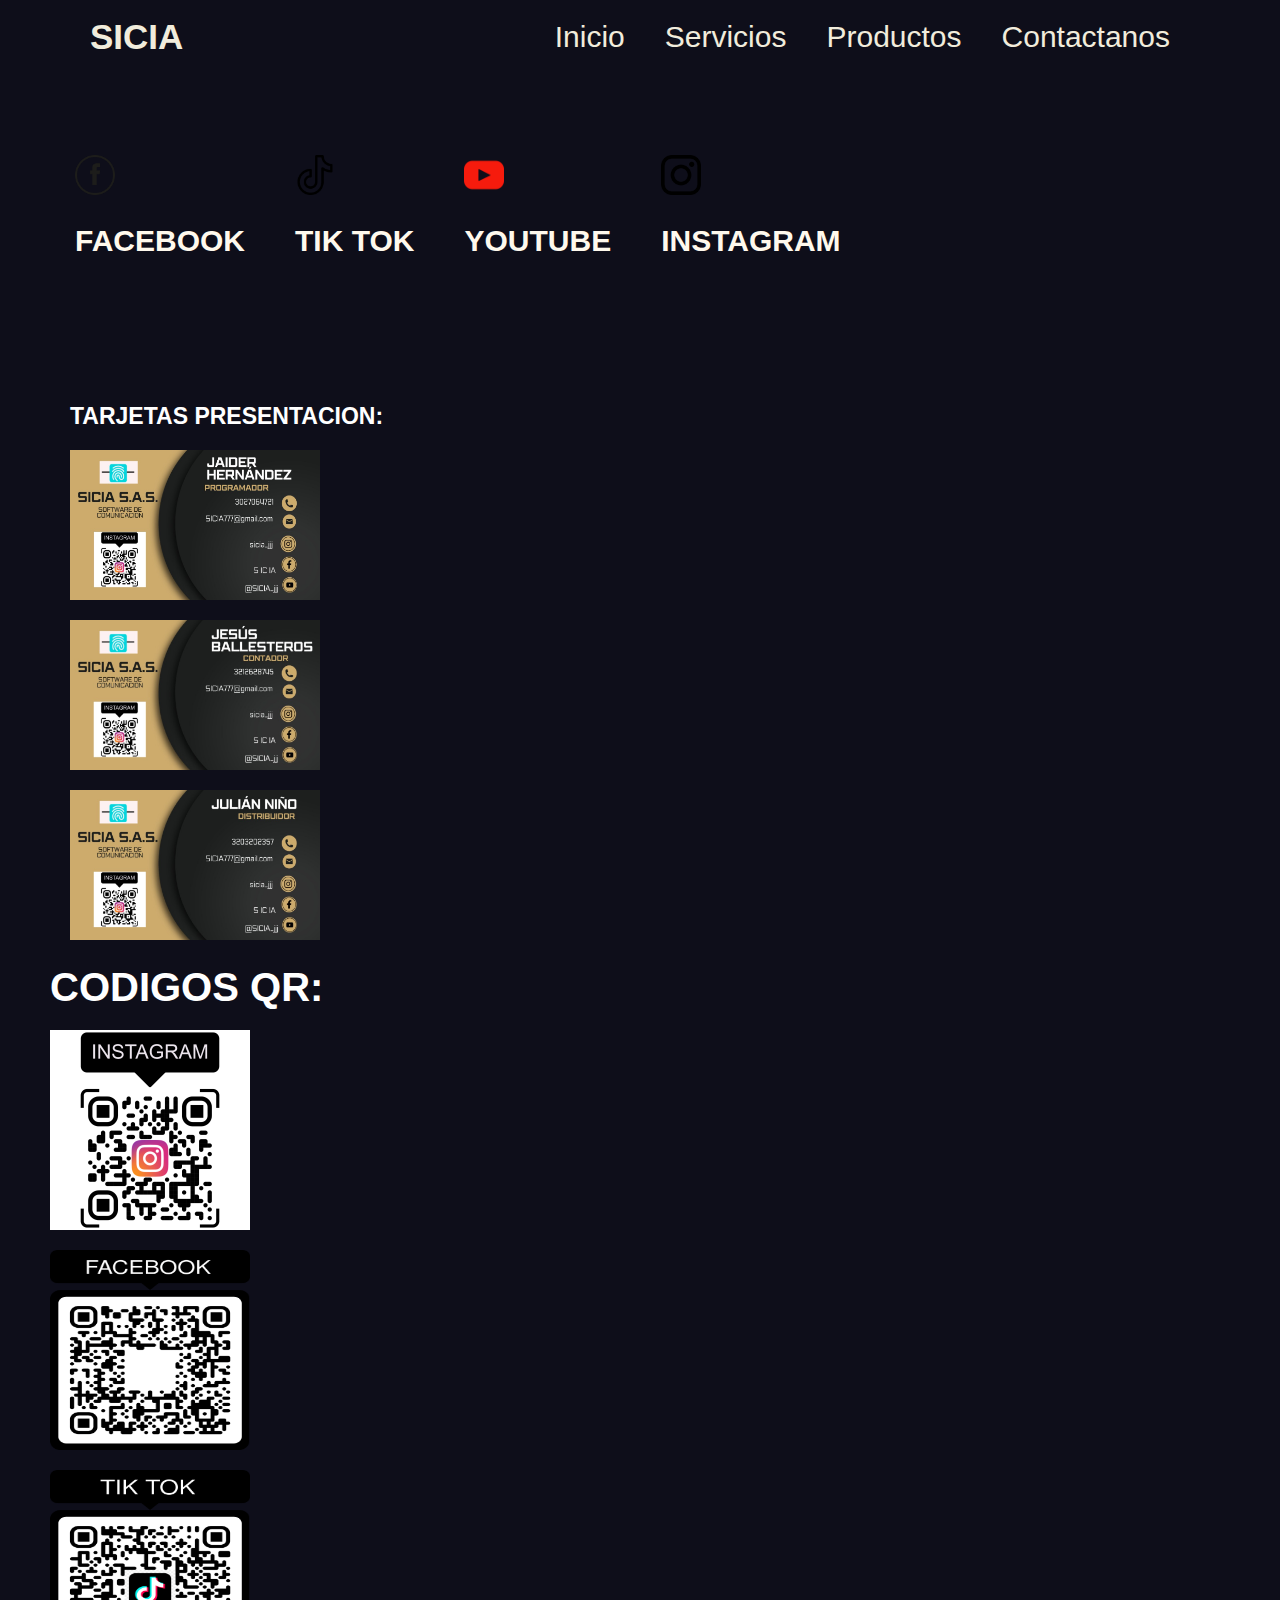
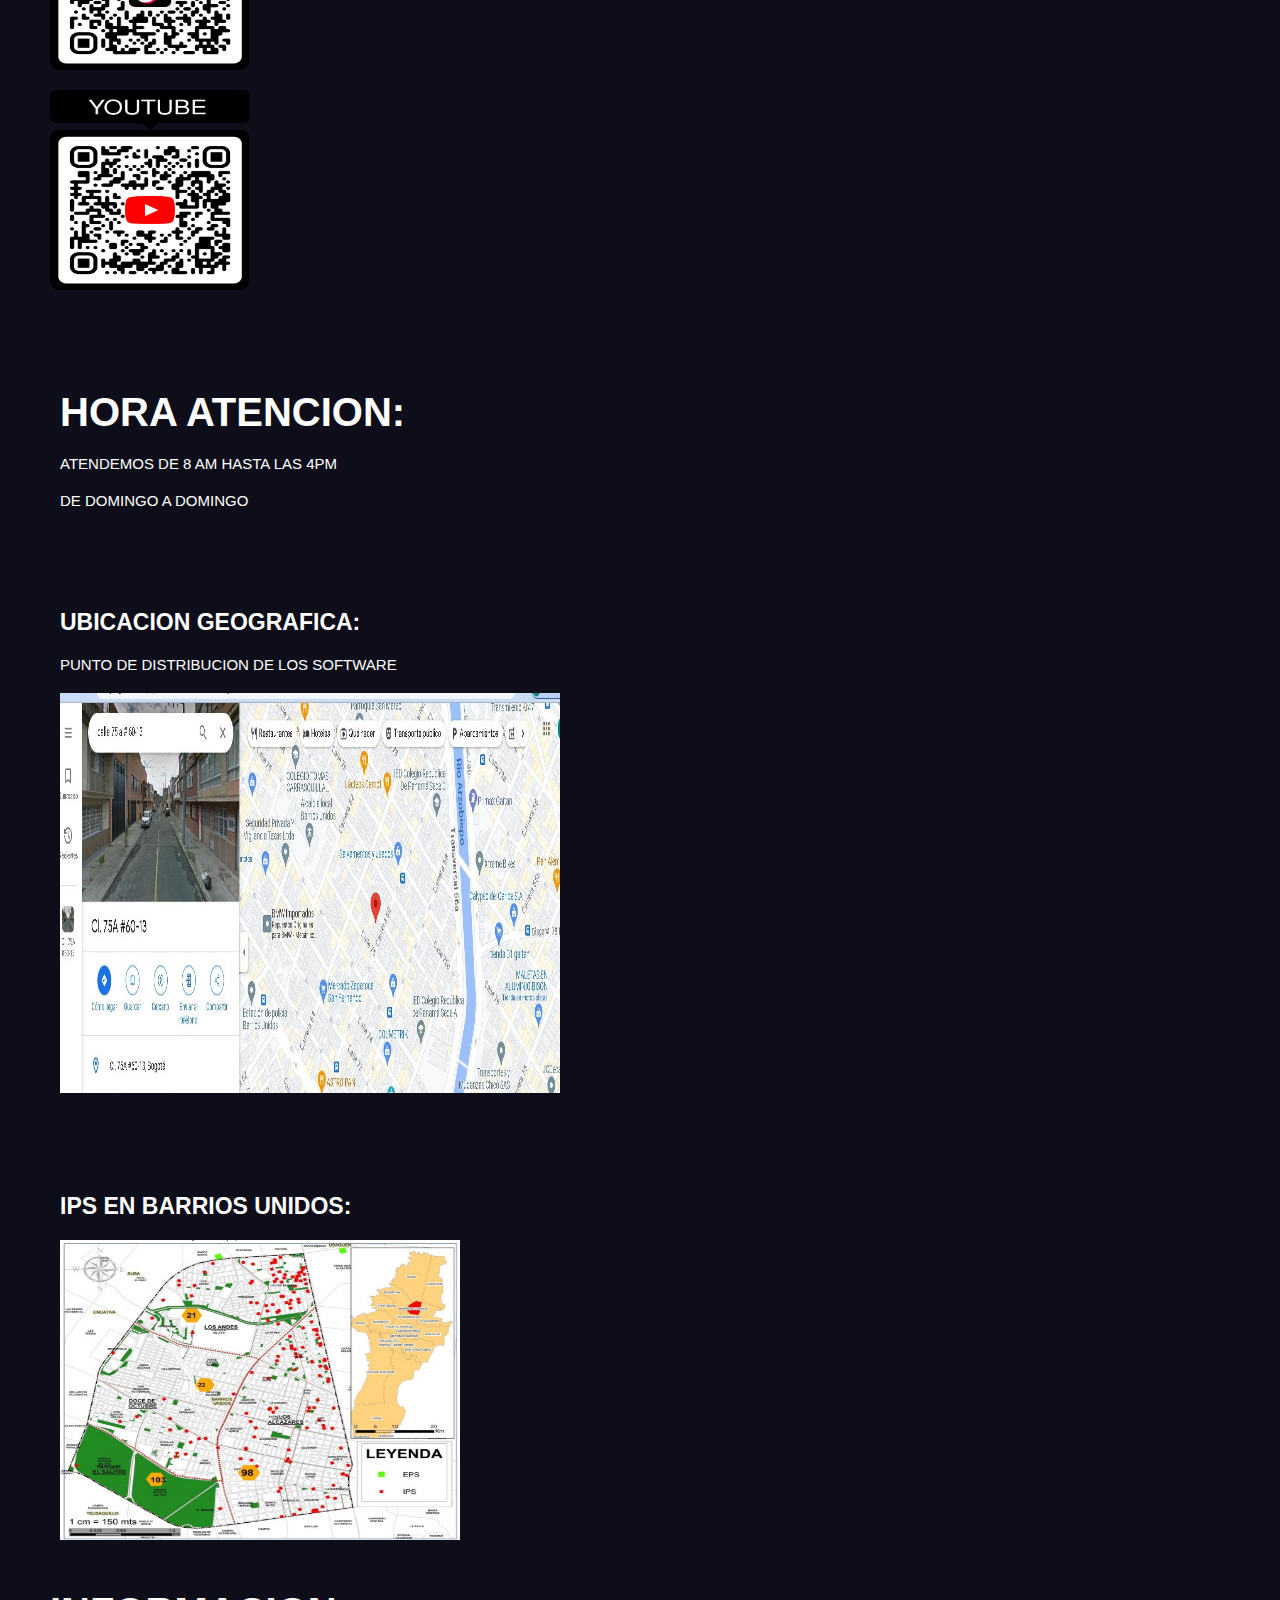
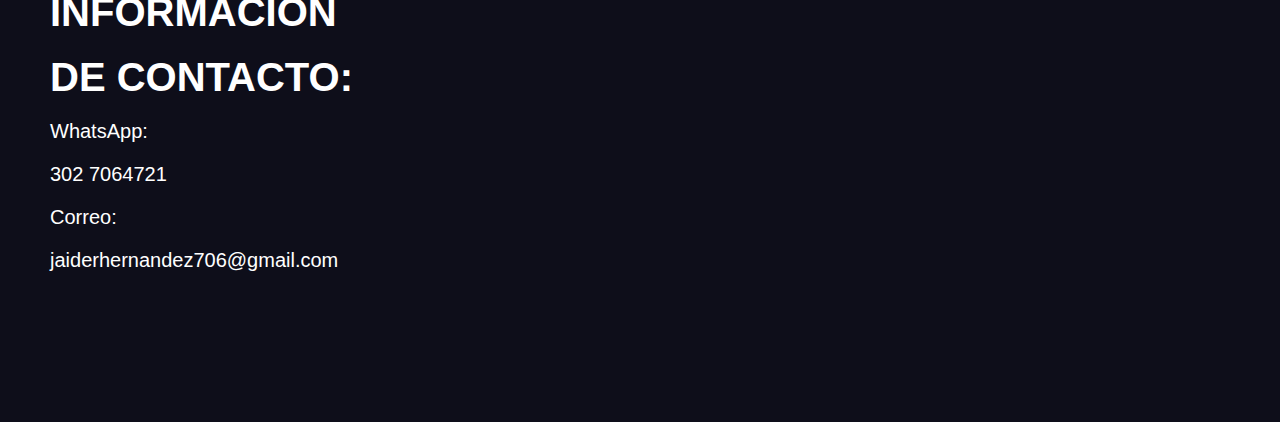
==== contactanos.html @ 71909704 "Add files via upload" ====
<!DOCTYPE html>
<html lang="es">
<head>
    <meta charset="UTF-8">
    <meta name="viewport" content="width=device-width, initial-scale=1.0">
    <title>pagina</title>
    <link rel="stylesheet" href="style.css">
</head>
<head>
    <body>
        <head>
            <link rel="stylesheet" type="text/css" href="styles.css">
          </head>
          <body>
            <div class="section productos">
                
                
              <div class="header">
                
            
                <div class="REDES1">
                  <div class="plan-content">
                   

                    <div class="plan-1">
                        
                      <li><a href="https://www.facebook.com/profile.php?id=100092485015312">  <img src="images/pd.png" alt="" width="45" height="45"></a></li>
                        
                        <h3>FACEBOOK</h3>
                    </div>
        
                    <div class="plan-content"></div>
        
                        <div class="plan-1">
                          <li><a href="https://www.tiktok.com/@sicia25?_t=8fANZZbZm0k&_r=1">  <img src="images/tito.png" alt="" width="45" height="45"></a></li>
                            <h3>TIK TOK</h3>
                        </div>
                        <div class="plan-content">
        
                            <div class="plan-1">
                              <li><a href="https://youtube.com/@SICIA_jjj?si=eZGtvWHo1655IM3d">  <img src="images/pn.png" alt="" height="45" width="45"></a></li>
                                <h3>YOUTUBE</h3>
                              </div>

                              <div class="plan-1">
                                <li><a href="https://instagram.com/sicia_jjj?utm_source=qr&igshid=NGExMmI2YTkyZg%3D%3D"> <img src="images/esp.png" alt="" width="45" height="45"></a></li>
                                 <h3>INSTAGRAM</h3>
                                </div>
                  
               </div>
        
               

              </div>
              <div class="TARJETAS-P">
                <h1>TARJETAS PRESENTACION:</h1>
                <img src="images/TPJAIDER.png" alt="" width="250" height="150">
                <img src="images/TPJESUS.png" alt="" width="250" height="150">
                <img src="images/TPJULI.png" alt="" width="250" height="150">
              </div>
                
                <div>
                  <div class="CODIGOS" >
                  <h1>CODIGOS QR:</h1>
                  <img src="images/INS.png" alt="" width="200" height="200">
                  <img src="images/FACE.png.png" alt="" width="200" height="200">
                  <img src="images/TIKTOK.png.png" alt="" width="200" height="200">
                  <img src="images/YT.png.png" alt="" width="200" height="200">
                   </div>
              </div>
                  
              
              <div>

                <div class="HORA">
                  <h1>HORA ATENCION:</h1>
                 <p>ATENDEMOS DE 8 AM HASTA LAS 4PM </p>
                 <p>DE DOMINGO A DOMINGO</p>
                </div>

              </div>
              
              <div class="MAPS">
                <h1>UBICACION GEOGRAFICA:</h1>
                <p> PUNTO DE DISTRIBUCION DE LOS SOFTWARE</p>
                <img src="images/MAPS.png" alt="" width="500" height="400">
              </div>

              <div class="IPS">
                <h1>IPS EN BARRIOS UNIDOS:</h1>
                <img src="images/IPS.png" alt="" width="400" height="300">
              </div>
              <div class="CNT">
                <h1>INFORMACION</h1>
                <h1>DE CONTACTO:</h1>
                <p>WhatsApp:</p>
                <p>302 7064721</p>
                <P>Correo:</p>
                <p>jaiderhernandez706@gmail.com</p>
              </div>
            </div>

            
          </body>
      
          



         
    <header class="header">

        <div class="menu container">

           <a href="#" class="logo">SICIA</a>
          <input type="checkbox" id="menu" />   
          <label for="menu">
              <img src="images/menu.png" class="menu-icono" alt="">

          </label>     
           <nav class="navbar">
               <ul>
                 <li><a href="index.html">Inicio</a></li>
                 <li><a href="servicios.html">Servicios</a></li>
                 <li><a href="productos.html">Productos</a></li>
                 <li><a href="contactanos.html">Contactanos</a></li>
               </ul>
            </nav>
            

        </div>
        

    </header>
   


    
    
</body>
</html>
---- style.css ----
@import url('https://fonts.googleapis.com/css2?family=Bebas+Neue&family=Poppins:wght@400;500;600;700;800&display=swap');

*{
    margin: 0;
    padding: 0;
    box-sizing: border-box;
    text-decoration: none;
    list-style: none;
}

body {
    font-family: 'Bebas Neue', sans-serif; 
 background-color: #0e0e1a;
}


.container {
    max-width: 1100px;
    margin:  0 auto;
}



body {

    margin: 0;
    padding: 0;
    font-family: Arial, Helvetica, sans-serif;
}



.container {
    max-width: 1100px;
    margin: 0 auto;
}
 

.header{
    background-image: linear-gradient(
        rgba(0,0,0,0.2),
        rgba(0,0,0,0.7)
      ),
 url(images/BGR.png);
 background-position: center top;
 background-repeat: no-repeat;
 background-size: cover;
 min-height: 70vh;
 display: flex;
 align-items: center;
}

.section {
    padding: 50px;
  }


.servicios .header {
    background-image: none;
}

.productos .header {
    background-image: none;
}


.contactanos .header{
    background-image: none;


}

.REDES1 {
    margin-top: 80px;
}

.TARJETAS-P {
    display: flex;
    align-items: center;
   gap: 20px;
   margin-bottom: 20px;
   margin-top: 80px;
   color: #ffffff;
    font-size: 20px;
  font-weight: 20;}

  .CODIGOS {
    display: flex;
    align-items: baseline;
   gap: 20px;
   margin-bottom: 20px;
   margin-top: 150px;
   color: #ffffff;
    font-size: 20px;
  font-weight: 20;
  }


  .HORA {

    display: flex;
    align-items: center;
   gap: 20px;
   margin-bottom: 20px;
   margin-top: 150px;
   color: #ffffff;
    font-size: 20px;
  font-weight: 20;

  
  }

  .MAPS {
    display: flex;
    align-items: center;
   gap: 20px;
   margin-bottom: 20px;
   margin-top: 150px;
   color: #ffffff;
    font-size: 20px;
  font-weight: 20;
  }

  .IPS {
    display: flex;
    align-items: center;
   gap: 20px;
   margin-bottom: 20px;
   margin-top: 150px;
   color: #ffffff;
    font-size: 20px;
  font-weight: 20;
  }

.servicios .texto-agregado {
    margin-top: 20px; /* Ajusta este valor para cambiar el espacio */
    
  }

  .texto-agregado {
    display: flex;
    align-items: center; 
    font-size: 25px;
    color: #f1ecdc;
    font-weight: 300;}


    
    

    .texto-agregado p {
        margin-left: 20px; /* Espacio entre los elementos de texto */
      }

  
.titulo-con-imagen {
   font-size: 20px;
   font-weight: 100;
}
 

.IMAGEN-LOGO {
    align-content: center;
    gap: 20px;
    display: flex;
    align-items: center; 
    font-size: 20px;
    margin-bottom: 100px;
    margin-top: 50px;
    color: #ffffff;
    font-weight: 20;}


  


.LEMA-SI{
display: flex;
align-items: center;
gap: 20px;
margin-bottom: 20px;
margin-top: 80px;
color: #ffffff;
font-size: 20px;
font-weight: 20;}

   
.POLITICAS-TXT {
    display: flex;
    align-items: center;
   gap: 20px;
   margin-bottom: 20px;
   margin-top: 150px;
   color: #ffffff;
    font-size: 20px;
  font-weight: 20;}


  .AVATAR {
    align-content: center;
    gap: 20px;
    display: flex;
    align-items: center; 
    font-size: 20px;
    margin-bottom: 100px;
    margin-top: 50px;
    color: #ffffff;
    font-weight: 20;}
   
   

    












.menu {
    position: absolute;
    top: 0;
    left: 0;
    right: 0;
    display: flex;
    align-items: center;
    justify-content: space-between;
} 

.logo {
    font-size: 35px;
    color: #f1ecdc;
    font-weight: 800;
    
}

.menu .navbar ul li {
    position: relative;
    float: left;
}

.menu .navbar ul li a {
    font-size: 30px;
    padding: 20px;
    color: #f1ecdc;
    display: block;
}

.menu .navbar ul li a:hover {
    color: #fedab6;

}

#menu {
    display: none;
}

.menu-icono {
    width: 25px;
}
.menu label {
    cursor: pointer;
    display: none;

}

.header-content {
    text-align: center;
}
 
.header-txt span {
    font-size: 30px;
    color: #fedab6;
}
 
.header-txt h1 {
    font-size: 120px;
    line-height: 120px;
    color:#f1ecdc;
}

.price {
    display: flex;
    justify-content: space-between;
    border: 1px solid #44444c;
}

.price-1{
    height: 100px;
    width: 300px;
    border-right: 1px solid #44444c;
    padding: 20px;
}

.price-1:last-child {
    border: 0;
}

.price-1 p {
    color: #fff9ed;
    font-size: 20px;
}

.price-1 h3 {
    color: #fff9ed;
    font-size: 30px;
}

.adventur {
    padding: 100px 0;
    text-align: center;
}

span {
    color: #fedab6;
    font-size: 30px;
}

h2 {
    color: #fff9ed;
    font-size: 70px;
    line-height: 70px;
    margin-bottom: 35px;
}

.adventur-content {
    display: flex;
    justify-content: space-between;
    margin-top: 120px;
}
 .adventur-1 {
    padding: 25px 65px;
    display: flex;
    flex-direction: column;
    align-items: center;
 }


 .adventur-1 img {
    width: 170px;
    margin: -120px 0 30px 0;
 }
 .adventur-1 h3 {
    color: #fff9ed;
    font-size: 40px;
    line-height: 45px;
    margin-bottom: 150px;
 }
 .bg-1 {
    background-image: url(images/nose.png);
    background-position: center center;
    background-repeat: no-repeat;
    background-size: cover;
    width: 28%;
    height: 400px;
 }

 .bg-2 {
    background-image: url(images/sies.png);
    background-position: center center;
    background-repeat: no-repeat;
    background-size: cover;
    width: 28%;
    height: 400px;
 }

 .bg-3 {
    background-image: url(images/quizas.png);
    background-position: center center;
    background-repeat: no-repeat;
    background-size: cover;
    width: 28%;
    height: 400px;
 }

 .btn-1 {
    display: inline-block;
    padding: 13px 25px;
    background-color: #d89e67;
    color: #fff9ed;
    font-size: 20px;
 }

 .bg-1:hover {
    background-color: #eeae71;
 }

 .general {
    padding: 100px 0;
    display: flex;
 }

 .general-img {
    width: 50%;
    text-align: center;
 }
 
 .general-img img {
    width: 500px;
}
 
.general-txt {
    width: 50%;

}

.general-txt p {
    font-size: 18px;
    color: #fff9ed;
    margin-bottom: 50px;
    font-family: Arial, Helvetica, sans-serif;
}

.banner {
    padding: 150px 0;
    text-align: center;
    background-image: linear-gradient(
        rgba(0,0,0,0.2),
        rgba(0,0,0,0.2)

    ),
    url(images/SE;AS.png);
    background-position: center center;
    background-repeat: no-repeat;
    background-size: cover;
    background-attachment: fixed;
}

.plan {
    padding: 100px 0;
    text-align: center;

}
.plan-content {
    display: flex;
    justify-content: space-between;
}

.plan-1 {
    padding: 25px;
}
.plan-1 img {
    width: 40px;
    height: 40px;
    margin-bottom: 25px;
}

.plan-1 h3 {
    color: #fff9ed;
    font-size: 30px;
    margin-bottom: 20px;
}

.plan-1 p {
    font-size: 18px;
    color: #fff9ed;
    font-family: Arial, Helvetica, sans-serif;
}

.footer {
    padding: 250px 0 50px 0;
    background-image: linear-gradient(
        rgba(0,0,0,0.2),
        rgba(0,0,0,0.2)
    ),
    url(images/moon.png);
    background-position: center bottom;
    background-repeat: no-repeat;
    background-size: contain;
}


.footer-content {
    display: flex;
    justify-content: space-between;

}


.footer-content a {
    display: block;
    font-size: 25px;
    color: #fff9ed;
}

.footer-content a:hover {
    color: #fedab6;

}


@media(max-width:991px) {
    .menu {
        padding: 20px;
    }

    .menu label {
        display: initial;
    }
    .menu .navbar {
        position: absolute;
        top: 100%;
        left: 0;
        right: 0;
        background-color: #1f1f1f;
        display: none;

    }

    .menu .navbar ul li {
        width: 100%;
    }
    
    #menu:checked ~.navbar {
        display: initial;
    }

.header {
    min-height: 0vh;

}

.header-content {
    padding: 100px 30px;
}

.header-txt h1 {
    font-size: 80px;
    line-height: 80px;

}


.price-1 {
    height: 80px;
    width: 100%;

}

.price-1 p {
    font-size: 15px;

}

.price-1 h3 {
    font-size: 20px;
}

.adventur {
    padding: 30px;
}


h2 {
    margin-bottom: 25px;
}


.adventur-content {
    flex-direction: column;
    align-items: center;
    margin-top: 100px;

}

.adventur-1 {
    width: 70%;
    margin-bottom: 130px;

}

.adventur-1:last-child {
    margin-bottom: 0;
}

.general {
    padding: 30px;
    flex-direction: column;
}

.general-img {
    width: 100%;
    order: 2;

}

.general-img img {
    width: 100%;
}
.general-txt {
    width: 100%;
    text-align: center;
    margin-bottom: 25px;

}
.general-txt p {
    margin-bottom: 25px;

}
.banner{
    padding: 30px;
}


.plan {
    padding: 30px;
}


.plan-content {
    flex-direction: column;
}


.plan-1 {
    padding: 25px 100;
}
.footer {
    padding: 30px;
}

.footer-content {
    flex-direction: column;
    text-align: center;
}

.footer-content a {
    margin-bottom: 40px;
}

 
    
   .texto-agregado {
    display: flex;
    flex-direction: column;
    width: 100%;
    text-align: center;
    margin-bottom: 25px; 
    margin-top: 100px;

   }
   h1 {
    font-size: 30px;

    

        
    }
   }
   .texto-agregado p {
    margin-bottom: 25px;
    font-size: 19px;
    margin-top: 10px;
    display: block;

    
   }

.IMAGEN-LOGO {
    display: flex;
    flex-direction: column;
    width: 100%;
    text-align: center;
    margin-bottom: 25px; 
    margin-top: 5px;
}
.LEMA-SI {
    display: flex;
    flex-direction: column;
    width: 100%;
    text-align: center;
    margin-bottom: 25px; 
    margin-top: 100px;
}
.POLITICAS-TXT {
    display: flex;
    flex-direction: column;
    width: 100%;
    text-align: center;
    margin-bottom: 25px; 
    margin-top: 100px;
}

.AVATAR {
    display: flex;
    flex-direction: column;
    width: 100%;
    text-align: center;
    margin-bottom: 25px; 
    margin-top: 1px;
}

.TARJETAS-P {
    display: flex;
    flex-direction: column;
    width: 100%;
    align-items:  baseline;
    text-align: center;
    margin-bottom: 25px; 
    margin-top: 100px;
    margin-left: 10px;
    justify-content: center;
    text-align: center;
   }
    

.TARJETAS-P H1 {
    margin-left: 10px;
    text-align: center;
    font-size: 23px;
}

.CODIGOS {
    display: flex;
    flex-direction: column;
    width: 100%;
    text-align: center;
    margin-bottom: 25px; 
    margin-top: 1px;
}
.MAPS {
    display: flex;
    flex-direction: column;
    width: 100%;
    align-items:  baseline;
    text-align: center;
    margin-bottom: 25px; 
    margin-top: 100px;
    margin-left: 10px;
    justify-content: center;
    text-align: center;
    
}
.MAPS h1 {
    font-size: 23px;
}

.MAPS p {
 font-size: 15px;
}

.IPS {
    display: flex;
    flex-direction: column;
    width: 100%;
    align-items:  baseline;
    text-align: center;
    margin-bottom: 25px; 
    margin-top: 100px;
    margin-left: 10px;
    justify-content: center;
    text-align: center;
    
}

.IPS h1 {
    font-size: 23px;
}
.HORA {
    display: flex;
    flex-direction: column;
    width: 100%;
    align-items:  baseline;
    text-align: center;
    margin-bottom: 25px; 
    margin-top: 100px;
    margin-left: 10px;
    justify-content: center;
    text-align: center;
}
.HORA p {
    font-size: 15px;
}

.GALERIAIMAGENES {
    display: flex;
    flex-direction: column;
    width: 100%;
    text-align: center;
    margin-bottom: 25px; 
    margin-top: 100px;
    align-content: center;
    gap: 20px;
    display: flex;
    align-items: center; 
    font-size: 20px;
    margin-bottom: 100px;
    margin-top: 50px;
    color: #ffffff;
    font-weight: 20;}

    .CATALOGOO {
        display: flex;
        flex-direction: column;
        width: 100%;
        text-align: center;
        margin-bottom: 25px; 
        margin-top: 100px;
        align-content: center;
        gap: 20px;
        display: flex;
        align-items: center; 
        font-size: 20px;
        margin-bottom: 100px;
        margin-top: 50px;
        color: #ffffff;
        font-weight: 20; }
    .VOLANTE {
        display: flex;
        flex-direction: column;
        width: 100%;
        text-align: center;
        margin-bottom: 25px; 
        margin-top: 100px;
        align-content: center;
        gap: 20px;
        display: flex;
        align-items: center; 
        font-size: 20px;
        margin-bottom: 100px;
        margin-top: 50px;
        color: #ffffff;
        font-weight: 20;
    }
.CNT {
    display: flex;
        flex-direction: column;
        width: 100%;
        text-align: baseline;
        margin-bottom: 25px; 
        margin-top: 100px;
        align-content: baseline;
        gap: 20px;
        display: flex;
        align-items: baseline; 
        font-size: 20px;
        margin-bottom: 100px;
        margin-top: 50px;
        color: #ffffff;
        font-weight: 20; 
}
.MAPAST {
    display: flex;
    flex-direction: column;
    width: 100%;
    text-align: center;
    margin-bottom: 25px; 
    margin-top: 1px;
    color: #ffffff;
    display: flex;
    flex-direction: column;
    width: 100%;
    text-align: center;
    margin-bottom: 25px; 
    margin-top: 5px;

}
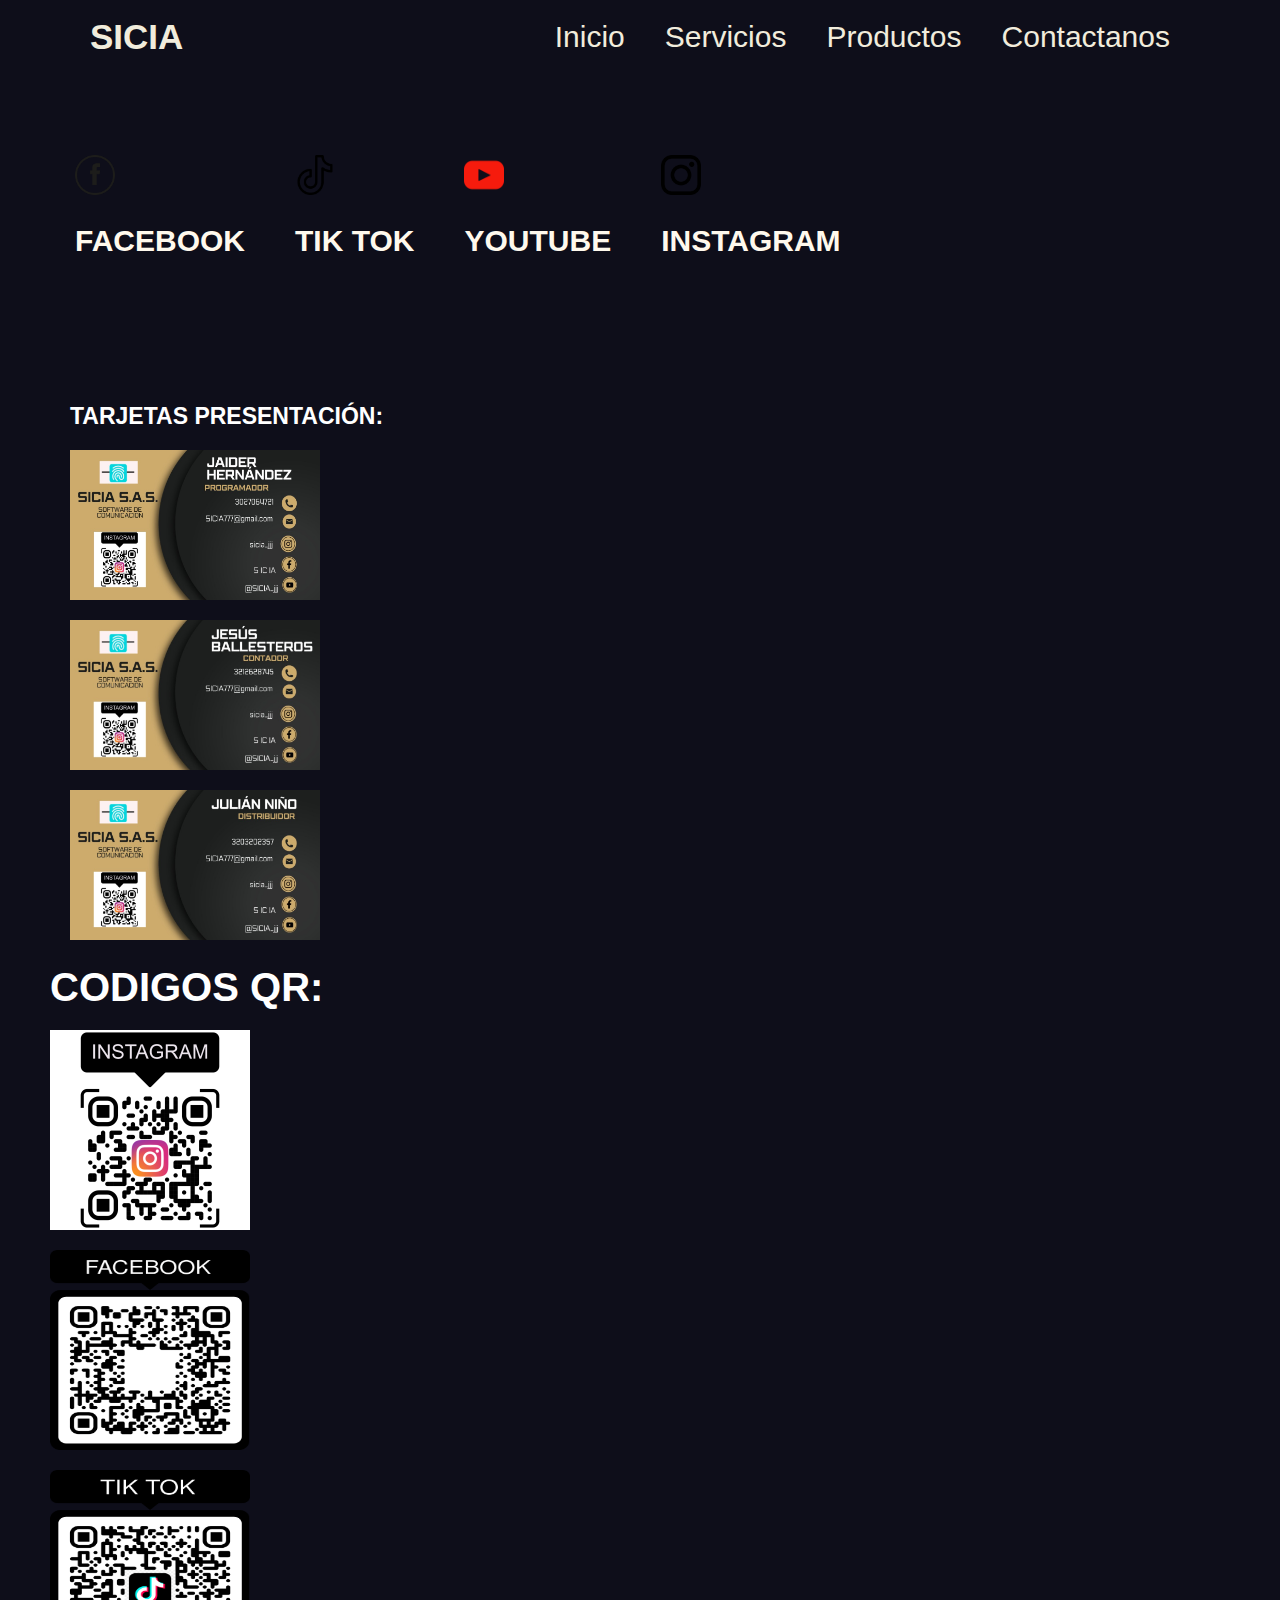
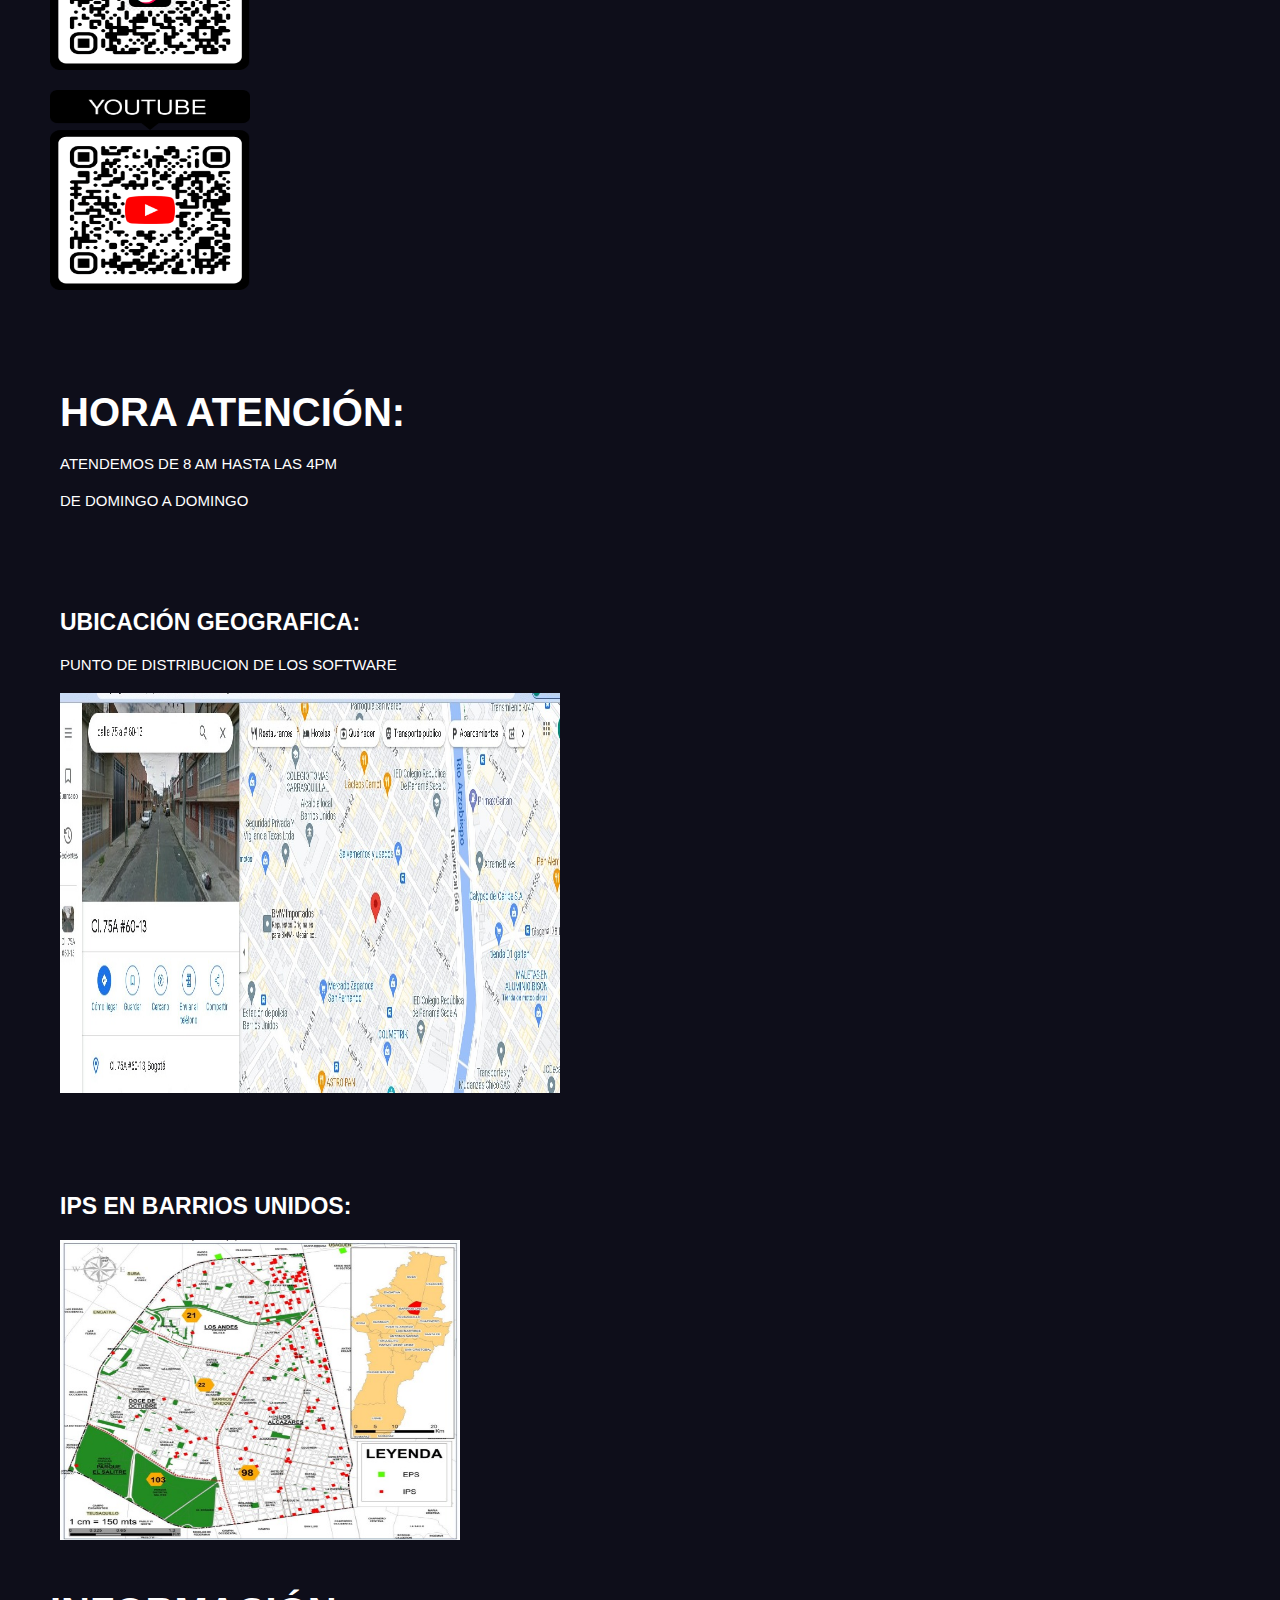
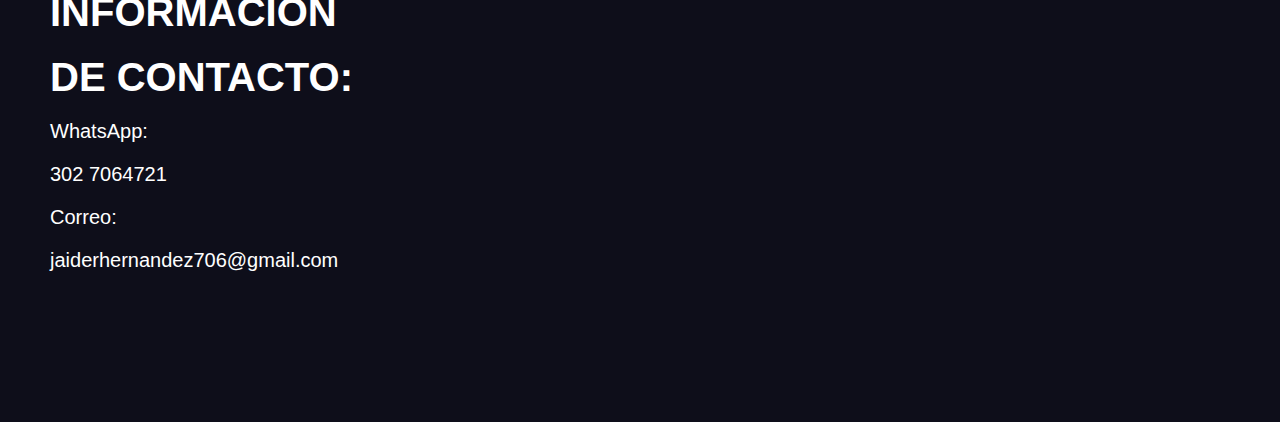
==== commit ddb80b65: "Add files via upload" ====
--- a/contactanos.html
+++ b/contactanos.html
@@ -3,7 +3,7 @@
 <head>
     <meta charset="UTF-8">
     <meta name="viewport" content="width=device-width, initial-scale=1.0">
-    <title>pagina</title>
+    <title>página</title>
     <link rel="stylesheet" href="style.css">
 </head>
 <head>
@@ -53,7 +53,7 @@
 
               </div>
               <div class="TARJETAS-P">
-                <h1>TARJETAS PRESENTACION:</h1>
+                <h1>TARJETAS PRESENTACIÓN:</h1>
                 <img src="images/TPJAIDER.png" alt="" width="250" height="150">
                 <img src="images/TPJESUS.png" alt="" width="250" height="150">
                 <img src="images/TPJULI.png" alt="" width="250" height="150">
@@ -73,7 +73,7 @@
               <div>
 
                 <div class="HORA">
-                  <h1>HORA ATENCION:</h1>
+                  <h1>HORA ATENCIÓN:</h1>
                  <p>ATENDEMOS DE 8 AM HASTA LAS 4PM </p>
                  <p>DE DOMINGO A DOMINGO</p>
                 </div>
@@ -81,7 +81,7 @@
               </div>
               
               <div class="MAPS">
-                <h1>UBICACION GEOGRAFICA:</h1>
+                <h1>UBICACIÓN GEOGRAFICA:</h1>
                 <p> PUNTO DE DISTRIBUCION DE LOS SOFTWARE</p>
                 <img src="images/MAPS.png" alt="" width="500" height="400">
               </div>
@@ -91,7 +91,7 @@
                 <img src="images/IPS.png" alt="" width="400" height="300">
               </div>
               <div class="CNT">
-                <h1>INFORMACION</h1>
+                <h1>INFORMACIÓN</h1>
                 <h1>DE CONTACTO:</h1>
                 <p>WhatsApp:</p>
                 <p>302 7064721</p>
